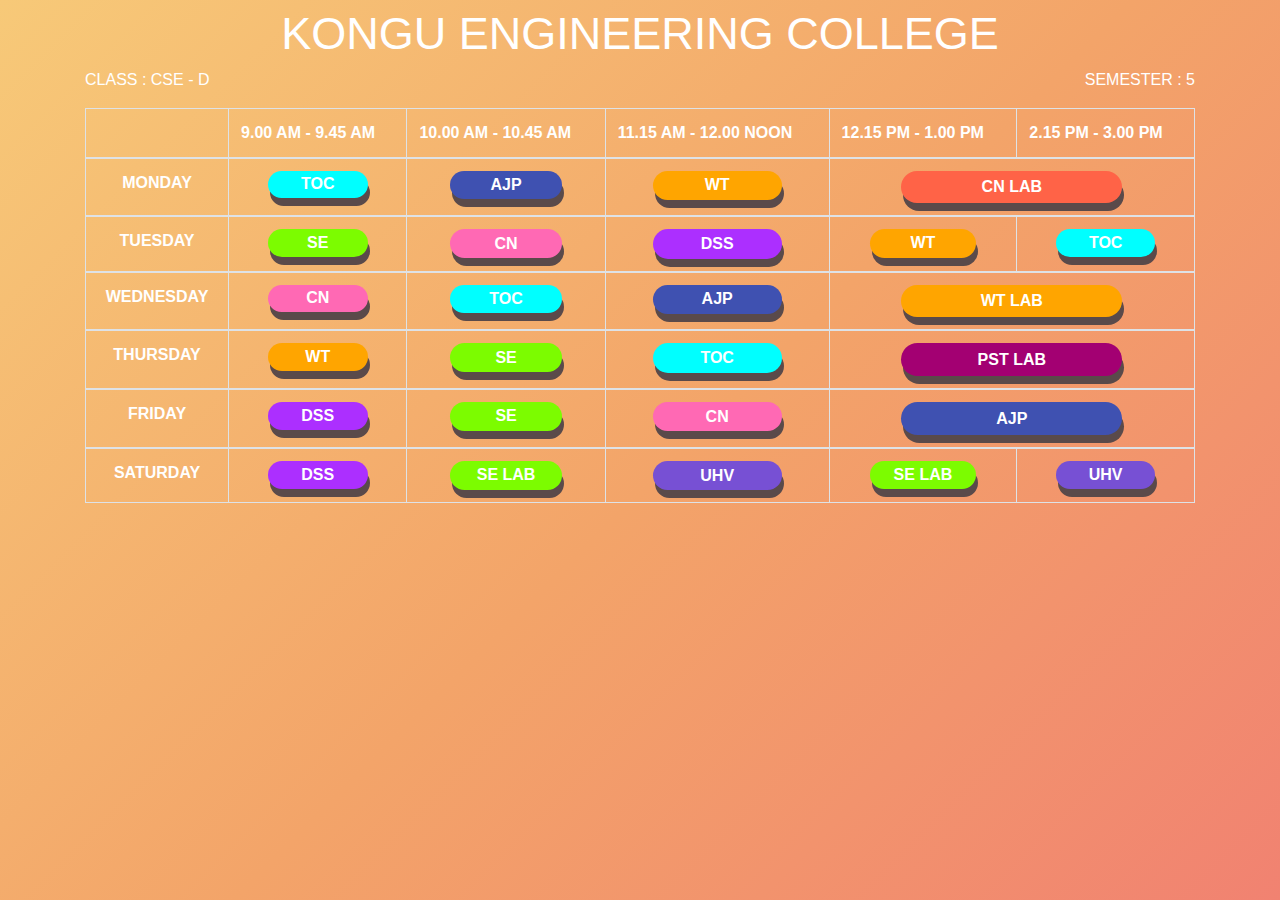
==== CSE_D.html @ 443da2a5 "Create CSE_D.html" ====
<!DOCTYPE html>
<html>
<head>
    <meta charset="UTF-8">
    <meta name="viewport" content="wclassth=device-wclassth, initial-scale=1.0">
    <meta http-equiv="X-UA-Compatible" content="ie=edge">
    <link href="https://fonts.googleapis.com/css?family=Poppins:400,500,600,700,800,900&display=swap" rel="stylesheet">
   
  <meta name="viewport" content="wclassth=device-wclassth, initial-scale=1">
  <link rel="stylesheet" href="timestyle.css">
  <link rel="stylesheet" href="https://maxcdn.bootstrapcdn.com/bootstrap/4.5.2/css/bootstrap.min.css">
  <script src="https://ajax.googleapis.com/ajax/libs/jquery/3.5.1/jquery.min.js"></script>
  <script src="https://cdnjs.cloudflare.com/ajax/libs/popper.js/1.16.0/umd/popper.min.js"></script>
  <script src="https://maxcdn.bootstrapcdn.com/bootstrap/4.5.2/js/bootstrap.min.js"></script>
<title>CSE-D Timetable</title>
     </head>
      
   <body>
       <div class="kong" >KONGU ENGINEERING COLLEGE</div>
<div class="container">
 
<p class="fonts">CLASS : CSE - D</p>
                                                            
<p class="left">SEMESTER   : 5 </p>  
 
    <table class="table table-bordered">
      <thead>
        <tr class="time">
            <th></th>
           <th>9.00 AM  - 9.45 AM</th>
           <th>10.00 AM - 10.45 AM</th>
           <th>11.15 AM - 12.00 NOON</th>
           <th>12.15 PM - 1.00 PM</th>
           <th>2.15 PM  - 3.00 PM</th>
        </tr>
      </thead>
      <tbody>
        <tr>
         <td class="days">MONDAY</td>
         <td><button class="TOC"><a href="https://meet.google.com/mwy-qmhr-orr" class="linka">TOC</a></button></td>
         <td><button class="AJP"><a href="https://meet.google.com/cvm-ieuy-hzm" class="linka">AJP</a></button></td>
         
         <td><button class="WT"><a href="https://meet.google.com/ssn-geii-tkr" class="linka">WT</a></button></td>
         <td colspan="2"><button class="CNLAB"><a href="https://meet.google.com/wdy-mecv-jkk" class="linka">CN LAB</a></button></td>
          </tr>
         <tbody>
        <tr>
         <td class="days">TUESDAY</td>
         <td><button  class="SE"><a href="https://meet.google.com/nvg-qaxx-wmj" class="linka">SE</a></button></td>
         <td><button class="CN"><a href="https://meet.google.com/wdy-mecv-jkk" class="linka">CN</a></button></td>
         <td><button  class="DSS"><a href="https://meet.google.com/bxt-eeyd-fxx" class="linka">DSS</a></button></td>
         <td><button  class="WT"><a href="https://meet.google.com/ssn-geii-tkr" class="linka">WT</a></button></td>
         <td><button  class="TOC"><a href="https://meet.google.com/mwy-qmhr-orr" class="linka">TOC</a></button></td>
        
        </tr>
         <tbody>
        <tr>
         <td class="days">WEDNESDAY</td>
         <td><button class="CN"><a href="https://meet.google.com/wdy-mecv-jkk" class="linka">CN</a></button></td>  
         <td><button class="TOC"><a href="https://meet.google.com/mwy-qmhr-orr" class="linka">TOC</a></button></td>
         <td><button class="AJP"><a href="https://meet.google.com/cvm-ieuy-hzm" class="linka">AJP</a></button></td>
         <td colspan="2"><button class="WT"><a href="https://meet.google.com/ssn-geii-tkr" class="linka">WT LAB</a></button></td>
         
        </tr>
         <tbody>
        <tr>
         <td class="days">THURSDAY</td>
         <td><button class="WT"><a href="https://meet.google.com/ssn-geii-tkr" class="linka">WT</a></td>
          
         <td><button class="SE"><a href="https://meet.google.com/nvg-qaxx-wmj" class="linka">SE</a></td>
         <td><button class="TOC"><a href="https://meet.google.com/mwy-qmhr-orr" class="linka">TOC</a></td>
          <td  colspan="2"><button class="PST"><a href="https://meet.google.com/czh-nabf-arx" class="linka">PST LAB</a></td>
    
        
        </tr>
         <tbody>
        <tr>
         <td class="days">FRIDAY</td>
         <td><button class="DSS"><a href="https://meet.google.com/bxt-eeyd-fxx" class="linka">DSS</a></td>
         <td><button class="SE"><a href="https://meet.google.com/nvg-qaxx-wmj" class="linka">SE</a></td>
         <td><button class="CN"><a href="https://meet.google.com/wdy-mecv-jkk" class="linka">CN</a></td>
          <td  colspan="2"><button class="AJP"><a href="https://meet.google.com/cvm-ieuy-hzm" class="linka">AJP</a></td>
    
        </tr>
         <tbody>
        <tr>
         <td class="days">SATURDAY</td>
         <td><button class="DSS"><a href="https://meet.google.com/bxt-eeyd-fxx" class="linka">DSS</a></td>
         <td><button class="SE"><a href="https://meet.google.com/nvg-qaxx-wmj" class="linka">SE LAB</a></td>
         <td><button class="UHV"><a href="https://meet.google.com/ege-bqnz-oov" class="linka">UHV</a></td>
         <td><button class="SE"><a href="https://meet.google.com/nvg-qaxx-wmj" class="linka">SE LAB</a></td>
         <td><button class="UHV"><a href="https://meet.google.com/ege-bqnz-oov" class="linka">UHV</a></td>
        </tr>
      </tbody>
    </table>

</div>

</body>
</html>
---- timestyle.css ----
*
{
  margin: 0;
  padding: 0;
  outline: 0;
  color: #fff;
}
.left
{
    float:right;
}
p{
    display: inline-block;
}
a:link, a:visited {
  
    color:white;
    padding: 2% 5%;
 font-weight: bolder;
    text-align: center;
    text-decoration: none;
    display: inline-block;
  }
  a:hover, a:active {
    text-decoration: none;
    color: white;
  }
  
body{
  font-family: 'Poppins', sans-serif;
  width: 100%;
  height: 100vh;
  background: linear-gradient(-45deg, #3f51b1 0%, #5a55ae 13%, #7b5fac 25%, #8f6aae 38%, #a86aa4 50%, #cc6b8e 62%, #f18271 75%, #f3a469 87%, #f7c978 100%);;
  background-size: 400% 400%;
  position: relative;
  animation: animate 7.5s ease-in-out infinite;
  color:white;
}



@keyframes animate{
  0%{
    background-position: 0 50%;
  }
  50%{
    background-position: 100% 50%;
  }
  100%{
    background-position: 0 50%;
  }
}

  button:hover
  { 
    box-shadow: 2px 2px rgb(90, 74, 74);
    color: #fff;
    transform: translateY(5px);
    text-decoration: none;
      border:2px solid white;
     
  }
 button
 {
     border:transparent;
     box-shadow: 2px 8px rgb(90, 74, 74);
     border-radius: 25px;
     transition: all 0.3s ease 0s;
     width:65%;
 }
td:hover{
   
    text-decoration: none;
}
.linka:hover,active,visited{
    color:white;
        text-decoration: none;
        }

td
{
    align-items: center;
    text-align: center;
    color:white;
}
th{
    align-items: center;
    text-align: center;
    color:white;
}
.days
{
   color:white;
   align-items: center;
   text-align: center;
   font-weight: bolder;
  
  
}
.python
{
    background-color: aqua;
    border-radius: 25px;
}
  .TOC
{
    background-color: aqua;
    border-radius: 25px;
}
   
.AJP
{
    background-color:#3f51b1;
    border-radius: 25px;
}
.WT
{
    background-color:orange;
    border-radius: 25px;
}
.dbms
{
    background-color: darkkhaki;
    border-radius: 25px;
}
.kong
{
    font-size:45px;
}
.CN
{
    background-color:hotpink;
    border-radius: 25px;
}
.SE
{
    background-color: lawngreen;
    border-radius: 25px;
}
.DSS
{
    background-color: rgb(172, 47, 255);
    border-radius: 25px;
}
.CNLAB
{
    background-color:tomato;
    border-radius: 25px;
}
.UHV
{
    background-color: rgb(119, 80, 212);
    border-radius: 25px;
}
.PST
{
    background-color: rgb(163, 0, 114);
    border-radius: 25px;
} 
.mp
{
    background-color:#3f51b1;
    border-radius: 25px;
}
.daa
{
    background-color:orange;
    border-radius: 25px;
}
.dbms
{
    background-color: darkkhaki;
    border-radius: 25px;
}
.kong
{
    font-size:45px;
}
.ps
{
    background-color:hotpink;
    border-radius: 25px;
}
.os
{
    background-color: lawngreen;
    border-radius: 25px;
}
.prst
{
    background-color:tomato;
    border-radius: 25px;
}
.kong
{
    align-content: center;
    text-align:center;
}
@media only screen and (max-width: 900px) {
    a:link, a:visited {
       font-weight: bold;
       color:white;
       font-size: 49%;
   }
   p
   {
       display:block;
      
   }
   .left{
    float:left;
   }
   button
 {
    border:transparent;
    box-shadow: 2px 6px rgb(90, 74, 74);
    border-radius: 2px;
    transition: all 0.3s ease 0s;
    width:104%;
 }
 h1{
    font-size: small;
 }
 
 .time
 {
    font-size:8px;
 }
 .days{
    font-size:8px;
 }
 .kong
      {
          font-size:25px;
      }
  }
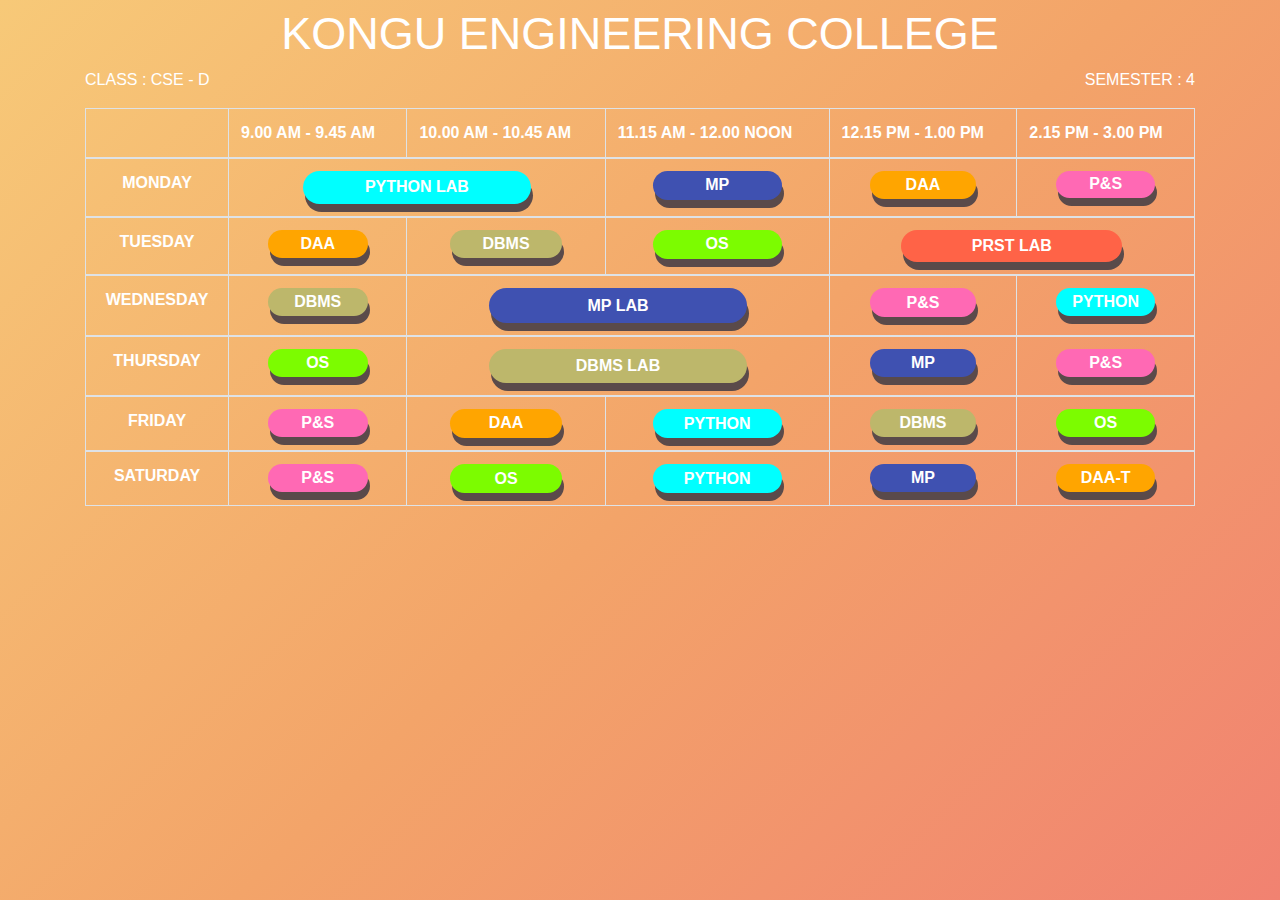
==== commit 1c67fb09: "Update CSE_D.html" ====
--- a/CSE_D.html
+++ b/CSE_D.html
@@ -21,7 +21,7 @@
  
 <p class="fonts">CLASS : CSE - D</p>
                                                             
-<p class="left">SEMESTER   : 5 </p>  
+<p class="left">SEMESTER   : 4 </p>  
  
     <table class="table table-bordered">
       <thead>
@@ -37,59 +37,58 @@
       <tbody>
         <tr>
          <td class="days">MONDAY</td>
-         <td><button class="TOC"><a href="https://meet.google.com/mwy-qmhr-orr" class="linka">TOC</a></button></td>
-         <td><button class="AJP"><a href="https://meet.google.com/cvm-ieuy-hzm" class="linka">AJP</a></button></td>
+         <td colspan="2"><button class="python"><a href="https://meet.google.com/lookup/a3bzd732ms" class="linka">PYTHON LAB</a></button></td>
          
-         <td><button class="WT"><a href="https://meet.google.com/ssn-geii-tkr" class="linka">WT</a></button></td>
-         <td colspan="2"><button class="CNLAB"><a href="https://meet.google.com/wdy-mecv-jkk" class="linka">CN LAB</a></button></td>
-          </tr>
+         <td><button class="mp"><a href="https://meet.google.com/lookup/gisd6phcn3" class="linka">MP</a></button></td>
+         <td><button class="daa"><a href="https://meet.google.com/lookup/c3k4oraiam" class="linka">DAA</a></button></td>
+         <td><button class="ps"><a href="https://meet.google.com/lookup/hhlkb7q7ih" class="linka">P&S</a></button></td>
+        </tr>
          <tbody>
         <tr>
          <td class="days">TUESDAY</td>
-         <td><button  class="SE"><a href="https://meet.google.com/nvg-qaxx-wmj" class="linka">SE</a></button></td>
-         <td><button class="CN"><a href="https://meet.google.com/wdy-mecv-jkk" class="linka">CN</a></button></td>
-         <td><button  class="DSS"><a href="https://meet.google.com/bxt-eeyd-fxx" class="linka">DSS</a></button></td>
-         <td><button  class="WT"><a href="https://meet.google.com/ssn-geii-tkr" class="linka">WT</a></button></td>
-         <td><button  class="TOC"><a href="https://meet.google.com/mwy-qmhr-orr" class="linka">TOC</a></button></td>
+         <td><button  class="daa"><a href="https://meet.google.com/lookup/c3k4oraiam" class="linka">DAA</a></button></td>
+         <td><button class="dbms"><a href="https://meet.google.com/lookup/ejvfndrq4e" class="linka">DBMS</a></button></td>
+         <td><button  class="os"><a href="https://meet.google.com/pnh-vzdg-nkq" class="linka">OS</a></button></td>
+         <td  colspan="2"><button  class="prst"><a href="https://meet.google.com/lookup/e4fzteookx" class="linka">PRST LAB</a></button></td>
         
         </tr>
          <tbody>
         <tr>
          <td class="days">WEDNESDAY</td>
-         <td><button class="CN"><a href="https://meet.google.com/wdy-mecv-jkk" class="linka">CN</a></button></td>  
-         <td><button class="TOC"><a href="https://meet.google.com/mwy-qmhr-orr" class="linka">TOC</a></button></td>
-         <td><button class="AJP"><a href="https://meet.google.com/cvm-ieuy-hzm" class="linka">AJP</a></button></td>
-         <td colspan="2"><button class="WT"><a href="https://meet.google.com/ssn-geii-tkr" class="linka">WT LAB</a></button></td>
+         <td><button class="dbms"><a href="https://meet.google.com/lookup/ejvfndrq4e" class="linka">DBMS</a></button></td>
+         <td colspan="2"><button class="mp"><a href="https://meet.google.com/lookup/gd7wh4htsb" class="linka">MP LAB</a></button></td>
+        
+         <td><button class="ps"><a href="https://meet.google.com/lookup/hhlkb7q7ih" class="linka">P&S</a></button></td>
+         <td><button class="python"><a href="https://meet.google.com/lookup/a3bzd732ms" class="linka">PYTHON</a></button></td>
          
         </tr>
          <tbody>
         <tr>
          <td class="days">THURSDAY</td>
-         <td><button class="WT"><a href="https://meet.google.com/ssn-geii-tkr" class="linka">WT</a></td>
-          
-         <td><button class="SE"><a href="https://meet.google.com/nvg-qaxx-wmj" class="linka">SE</a></td>
-         <td><button class="TOC"><a href="https://meet.google.com/mwy-qmhr-orr" class="linka">TOC</a></td>
-          <td  colspan="2"><button class="PST"><a href="https://meet.google.com/czh-nabf-arx" class="linka">PST LAB</a></td>
-    
+         <td><button class="os"><a href="https://meet.google.com/pnh-vzdg-nkq" class="linka">OS</a></td>
+         <td  colspan="2"><button class="dbms"><a href="https://meet.google.com/lookup/ejvfndrq4e" class="linka">DBMS LAB</a></td>
+      
+         <td><button class="mp"><a href="https://meet.google.com/lookup/gisd6phcn3" class="linka">MP</a></td>
+         <td><button class="ps"><a href="https://meet.google.com/lookup/hhlkb7q7ih" class="linka">P&S</a></td>
         
         </tr>
          <tbody>
         <tr>
          <td class="days">FRIDAY</td>
-         <td><button class="DSS"><a href="https://meet.google.com/bxt-eeyd-fxx" class="linka">DSS</a></td>
-         <td><button class="SE"><a href="https://meet.google.com/nvg-qaxx-wmj" class="linka">SE</a></td>
-         <td><button class="CN"><a href="https://meet.google.com/wdy-mecv-jkk" class="linka">CN</a></td>
-          <td  colspan="2"><button class="AJP"><a href="https://meet.google.com/cvm-ieuy-hzm" class="linka">AJP</a></td>
-    
+         <td><button class="ps"><a href="https://meet.google.com/lookup/hhlkb7q7ih" class="linka">P&S</a></td>
+         <td><button class="daa"><a href="https://meet.google.com/lookup/c3k4oraiam" class="linka">DAA</a></td>
+         <td><button class="python"><a href="https://meet.google.com/lookup/a3bzd732ms" class="linka">PYTHON</a></td>
+         <td><button class="dbms"><a href="https://meet.google.com/lookup/ejvfndrq4e" class="linka">DBMS</a></td>
+         <td><button class="os"><a href="https://meet.google.com/pnh-vzdg-nkq" class="linka">OS</a></td>
         </tr>
          <tbody>
         <tr>
          <td class="days">SATURDAY</td>
-         <td><button class="DSS"><a href="https://meet.google.com/bxt-eeyd-fxx" class="linka">DSS</a></td>
-         <td><button class="SE"><a href="https://meet.google.com/nvg-qaxx-wmj" class="linka">SE LAB</a></td>
-         <td><button class="UHV"><a href="https://meet.google.com/ege-bqnz-oov" class="linka">UHV</a></td>
-         <td><button class="SE"><a href="https://meet.google.com/nvg-qaxx-wmj" class="linka">SE LAB</a></td>
-         <td><button class="UHV"><a href="https://meet.google.com/ege-bqnz-oov" class="linka">UHV</a></td>
+         <td><button class="ps"><a href="https://meet.google.com/lookup/hhlkb7q7ih" class="linka">P&S</a></td>
+         <td><button class="os"><a href="https://meet.google.com/pnh-vzdg-nkq" class="linka">OS</a></td>
+         <td><button class="python"><a href="https://meet.google.com/lookup/a3bzd732ms" class="linka">PYTHON</a></td>
+         <td><button class="mp"><a href="https://meet.google.com/lookup/gisd6phcn3" class="linka">MP</a></td>
+         <td><button class="daa"><a href="https://meet.google.com/lookup/c3k4oraiam" class="linka">DAA-T</a></td>
         </tr>
       </tbody>
     </table>
